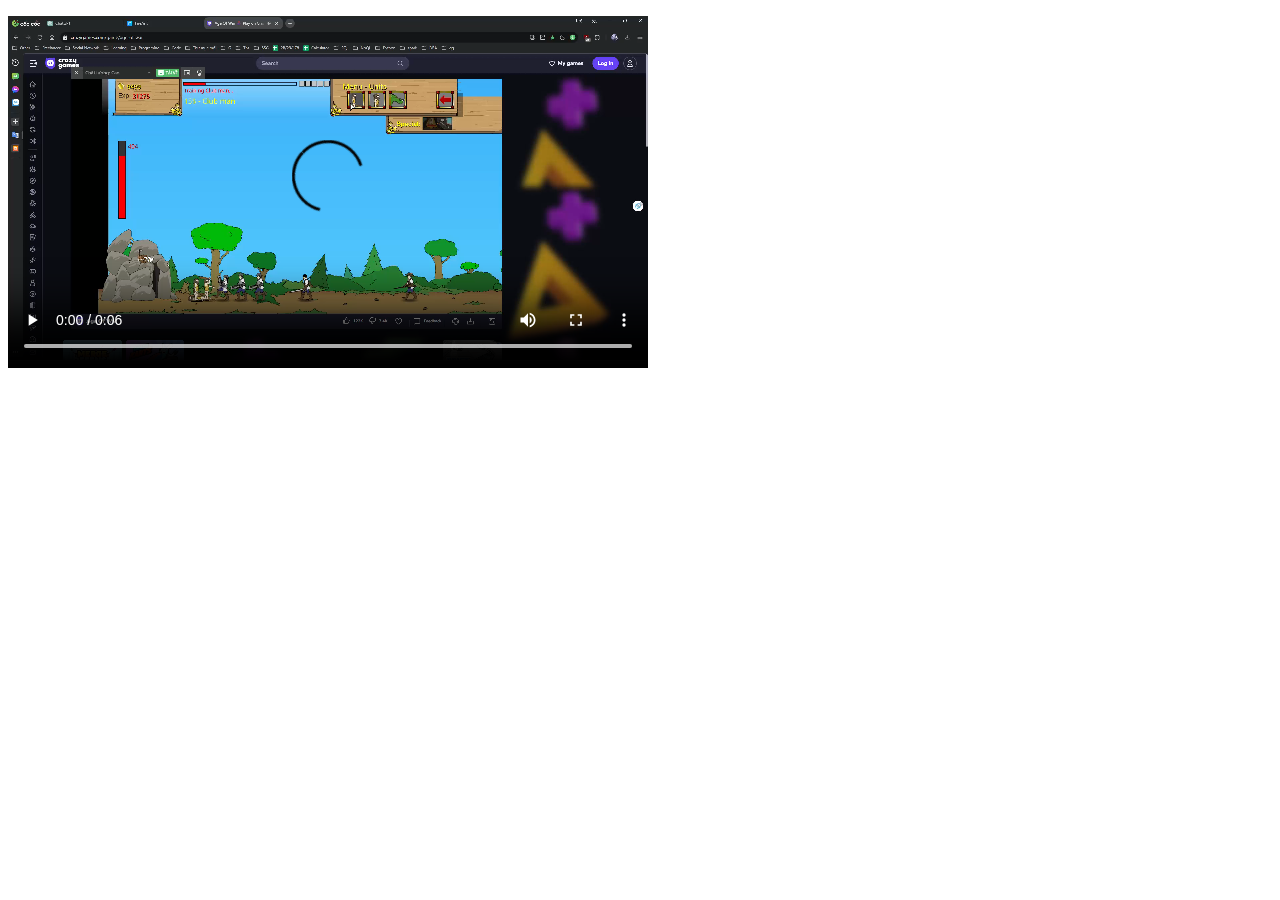
==== montage.html @ ed900fa6 "new file:   video/video1.mp4" ====
<html>
    <head>
        <!-- <script src="script.js"></script> -->
    </head>
    <body>
        <video width="640" height="360" controls>
            <source src="video/video1.mp4" type="video/mp4">
        </video>
    </body>
</html>
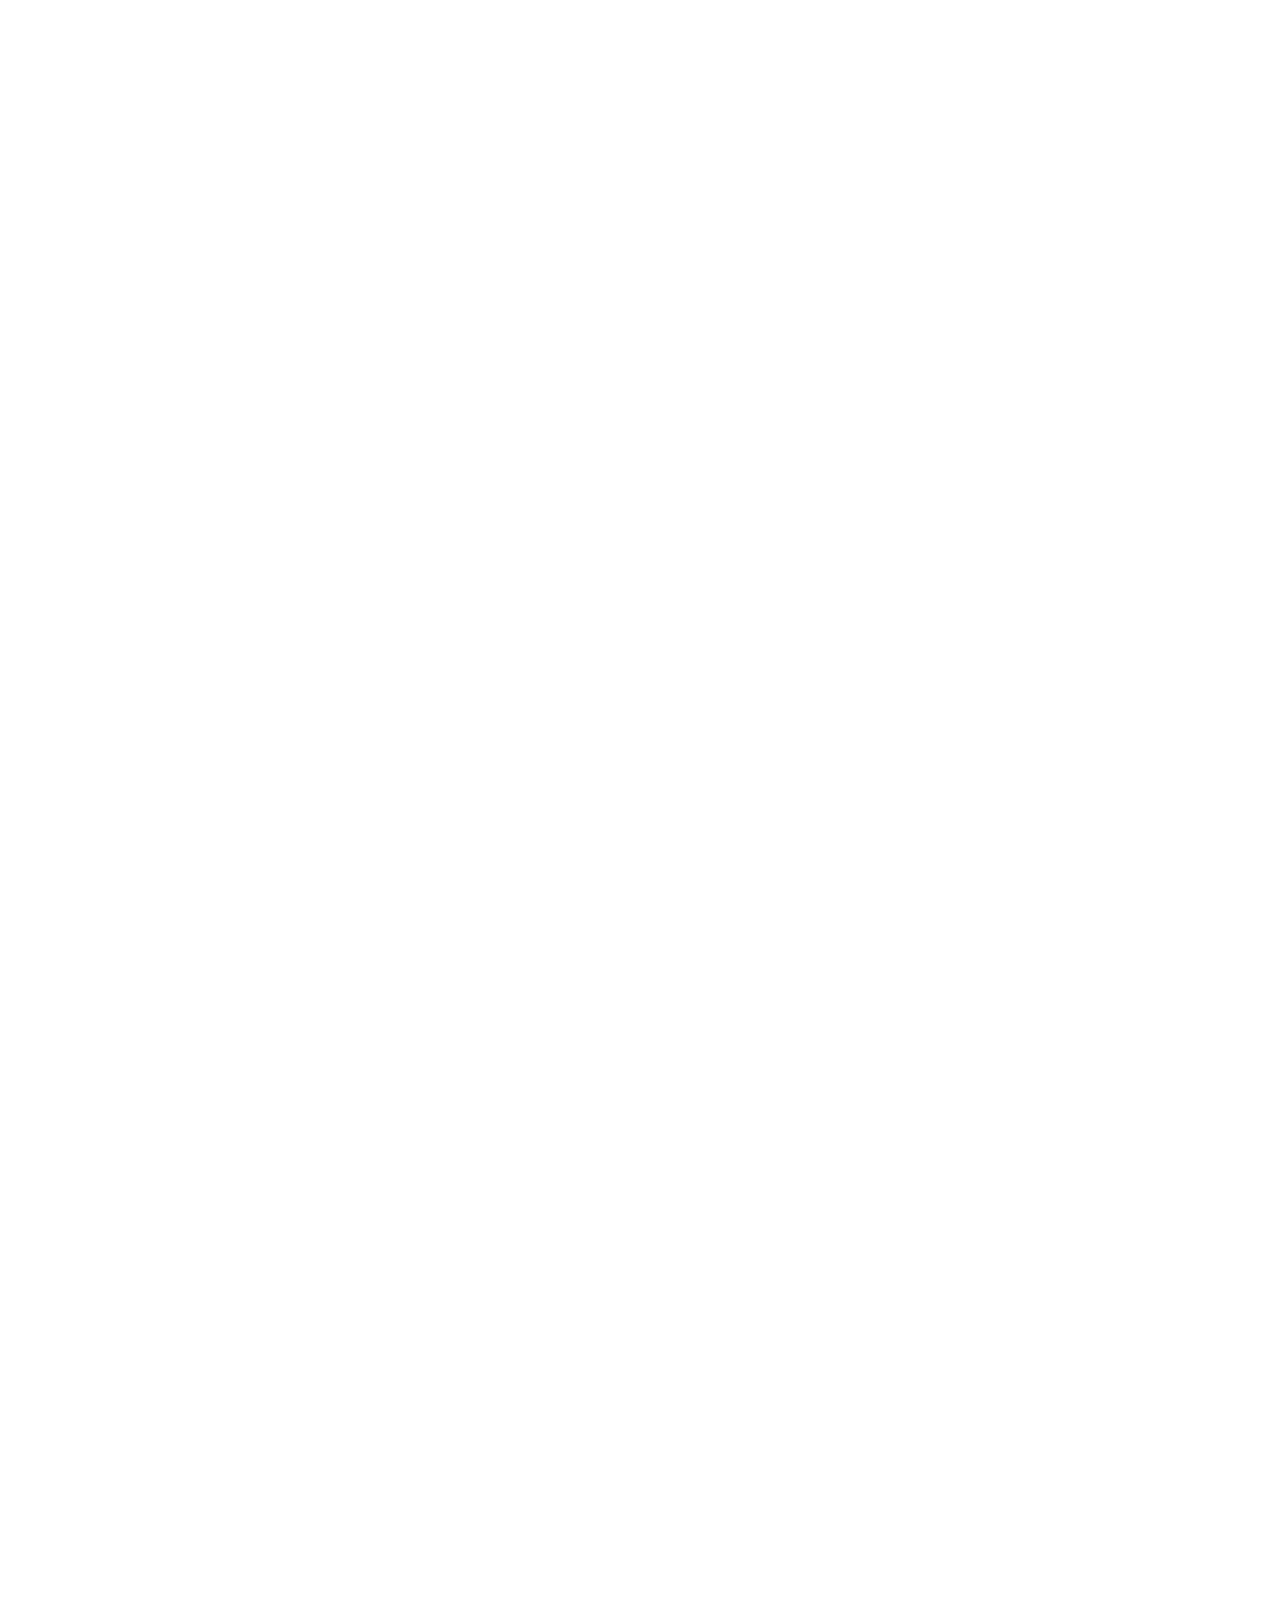
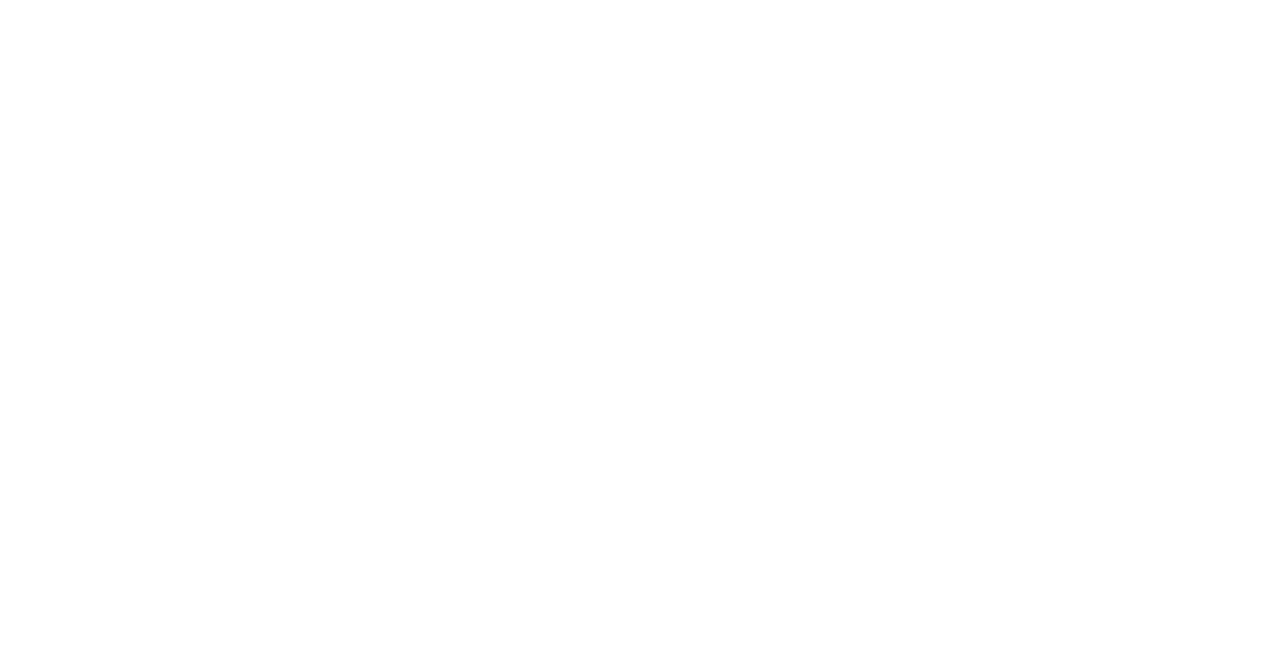
==== commit f09c5f7b: "video" ====
--- a/montage.html
+++ b/montage.html
@@ -1,10 +1,130 @@
 <html>
-    <head>
-        <!-- <script src="script.js"></script> -->
-    </head>
     <body>
-        <video width="640" height="360" controls>
-            <source src="video/video1.mp4" type="video/mp4">
-        </video>
+        <!-- 2024 07 13 20 52 34 -->
+        <iframe 
+            width="560" 
+            height="315" 
+            src="https://www.youtube.com/embed/y8WfxjU-o4Y" 
+            frameborder="0" 
+            allow="accelerometer; autoplay; clipboard-write; encrypted-media; gyroscope; picture-in-picture" 
+            allowfullscreen>
+        </iframe>
+        <!-- 2024 04 28 13 45 02 -->
+        <iframe 
+            width="560" 
+            height="315" 
+            src="https://www.youtube.com/embed/TKDqqCLjSvs" 
+            frameborder="0" 
+            allow="accelerometer; autoplay; clipboard-write; encrypted-media; gyroscope; picture-in-picture" 
+            allowfullscreen>
+        </iframe>
+        <!-- 2024 03 15 22 56 07 -->
+        <iframe 
+            width="560" 
+            height="315" 
+            src="https://www.youtube.com/embed/0x4CH6nWdpA" 
+            frameborder="0" 
+            allow="accelerometer; autoplay; clipboard-write; encrypted-media; gyroscope; picture-in-picture" 
+            allowfullscreen>
+        </iframe>
+        <!-- 2023 11 29 10 08 34 -->
+        <iframe 
+            width="560" 
+            height="315" 
+            src="https://www.youtube.com/embed/1BjFD3SO0BU" 
+            frameborder="0" 
+            allow="accelerometer; autoplay; clipboard-write; encrypted-media; gyroscope; picture-in-picture" 
+            allowfullscreen>
+        </iframe>
+        <!-- 2023 10 14 10 01 59 -->
+        <iframe 
+            width="560" 
+            height="315" 
+            src="https://www.youtube.com/embed/5B-pExlvyFc" 
+            frameborder="0" 
+            allow="accelerometer; autoplay; clipboard-write; encrypted-media; gyroscope; picture-in-picture" 
+            allowfullscreen>
+        </iframe>
+        <!-- 2023 09 08 20 59 19 -->
+        <iframe 
+            width="560" 
+            height="315" 
+            src="https://www.youtube.com/embed/9ZAUxhUVvqw" 
+            frameborder="0" 
+            allow="accelerometer; autoplay; clipboard-write; encrypted-media; gyroscope; picture-in-picture" 
+            allowfullscreen>
+        </iframe>
+        <!-- 2023 04 22 22 27 26 -->
+        <iframe 
+            width="560" 
+            height="315" 
+            src="https://www.youtube.com/embed/w7cO18iO4sE" 
+            frameborder="0" 
+            allow="accelerometer; autoplay; clipboard-write; encrypted-media; gyroscope; picture-in-picture" 
+            allowfullscreen>
+        </iframe>
+        <!-- 2022 09 10 00 56 13 -->
+        <iframe 
+            width="560" 
+            height="315" 
+            src="https://www.youtube.com/embed/LIGumQcAllo" 
+            frameborder="0" 
+            allow="accelerometer; autoplay; clipboard-write; encrypted-media; gyroscope; picture-in-picture" 
+            allowfullscreen>
+        </iframe>
+        <!-- 2022 09 04 23 36 38 -->
+        <iframe 
+            width="560" 
+            height="315" 
+            src="https://www.youtube.com/embed/fAh0KpWYiNc" 
+            frameborder="0" 
+            allow="accelerometer; autoplay; clipboard-write; encrypted-media; gyroscope; picture-in-picture" 
+            allowfullscreen>
+        </iframe>
+        <!-- 2022 08 30 22 38 40 -->
+        <iframe 
+            width="560" 
+            height="315" 
+            src="https://www.youtube.com/embed/9IS140XaW1I" 
+            frameborder="0" 
+            allow="accelerometer; autoplay; clipboard-write; encrypted-media; gyroscope; picture-in-picture" 
+            allowfullscreen>
+        </iframe>
+        <!-- 2022 08 14 14 00 52 -->
+        <iframe 
+            width="560" 
+            height="315" 
+            src="https://www.youtube.com/embed/CLD39ZibVn4" 
+            frameborder="0" 
+            allow="accelerometer; autoplay; clipboard-write; encrypted-media; gyroscope; picture-in-picture" 
+            allowfullscreen>
+        </iframe>
+        <!-- 2022 05 18 20 48 25 -->
+        <iframe 
+            width="560" 
+            height="315" 
+            src="https://www.youtube.com/embed/5-kHVPn2a08" 
+            frameborder="0" 
+            allow="accelerometer; autoplay; clipboard-write; encrypted-media; gyroscope; picture-in-picture" 
+            allowfullscreen>
+        </iframe>
+        <!-- 2022 05 15 22 38 11 -->
+        <iframe 
+            width="560" 
+            height="315" 
+            src="https://www.youtube.com/embed/lj1OPDMtAFE" 
+            frameborder="0" 
+            allow="accelerometer; autoplay; clipboard-write; encrypted-media; gyroscope; picture-in-picture" 
+            allowfullscreen>
+        </iframe>
+        <!-- 2023 10 14 21 26 38 -->
+        <iframe 
+            width="560" 
+            height="315" 
+            src="https://www.youtube.com/embed/uqMznW2WvYI" 
+            frameborder="0" 
+            allow="accelerometer; autoplay; clipboard-write; encrypted-media; gyroscope; picture-in-picture" 
+            allowfullscreen>
+        </iframe>
     </body>
 </html>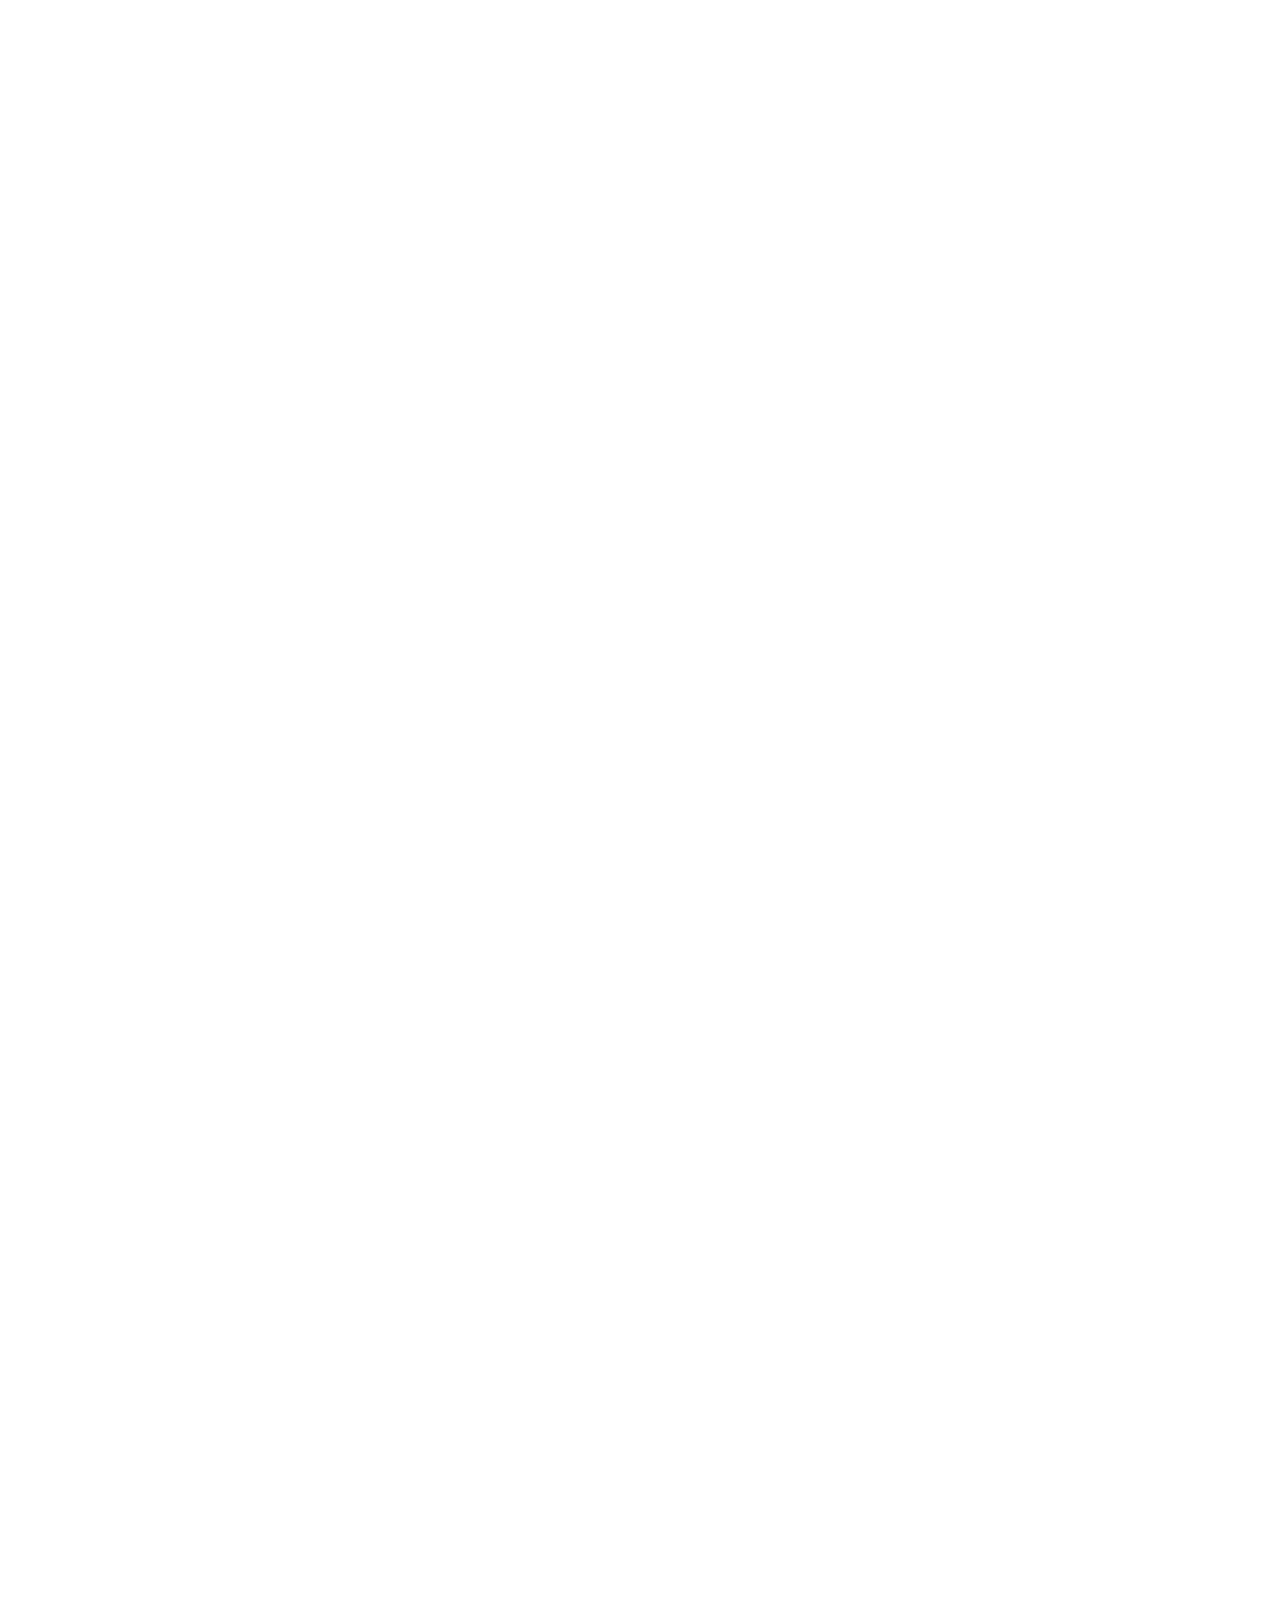
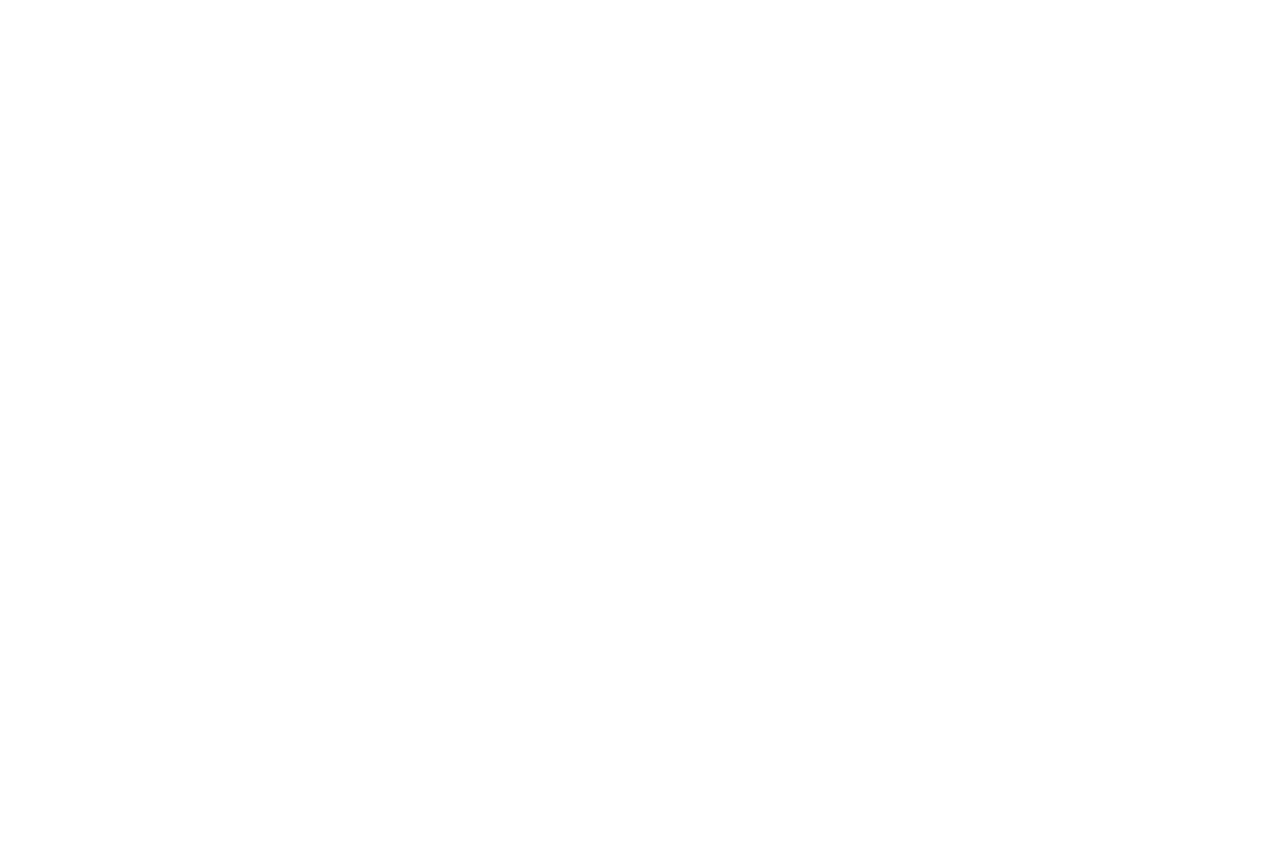
==== commit 1521649d: "add vid" ====
--- a/montage.html
+++ b/montage.html
@@ -1,9 +1,27 @@
 <html>
     <body>
+        <!-- 2024 09 11 20 06 45 -->
+        <iframe 
+            width="600" 
+            height="300" 
+            src="https://www.youtube.com/embed/yeNY9_b1PNI" 
+            frameborder="0" 
+            allow="accelerometer; autoplay; clipboard-write; encrypted-media; gyroscope; picture-in-picture" 
+            allowfullscreen>
+        </iframe>
+        <!-- 2024 09 11 19 58 44 -->
+        <iframe 
+            width="600" 
+            height="300" 
+            src="https://www.youtube.com/embed/LgIEZbE7Hfc" 
+            frameborder="0" 
+            allow="accelerometer; autoplay; clipboard-write; encrypted-media; gyroscope; picture-in-picture" 
+            allowfullscreen>
+        </iframe>
         <!-- 2024 07 13 20 52 34 -->
         <iframe 
-            width="560" 
-            height="315" 
+            width="600" 
+            height="300" 
             src="https://www.youtube.com/embed/y8WfxjU-o4Y" 
             frameborder="0" 
             allow="accelerometer; autoplay; clipboard-write; encrypted-media; gyroscope; picture-in-picture" 
@@ -11,8 +29,8 @@
         </iframe>
         <!-- 2024 04 28 13 45 02 -->
         <iframe 
-            width="560" 
-            height="315" 
+            width="600" 
+            height="300" 
             src="https://www.youtube.com/embed/TKDqqCLjSvs" 
             frameborder="0" 
             allow="accelerometer; autoplay; clipboard-write; encrypted-media; gyroscope; picture-in-picture" 
@@ -20,8 +38,8 @@
         </iframe>
         <!-- 2024 03 15 22 56 07 -->
         <iframe 
-            width="560" 
-            height="315" 
+            width="600" 
+            height="300" 
             src="https://www.youtube.com/embed/0x4CH6nWdpA" 
             frameborder="0" 
             allow="accelerometer; autoplay; clipboard-write; encrypted-media; gyroscope; picture-in-picture" 
@@ -29,8 +47,8 @@
         </iframe>
         <!-- 2023 11 29 10 08 34 -->
         <iframe 
-            width="560" 
-            height="315" 
+            width="600" 
+            height="300" 
             src="https://www.youtube.com/embed/1BjFD3SO0BU" 
             frameborder="0" 
             allow="accelerometer; autoplay; clipboard-write; encrypted-media; gyroscope; picture-in-picture" 
@@ -38,8 +56,8 @@
         </iframe>
         <!-- 2023 10 14 10 01 59 -->
         <iframe 
-            width="560" 
-            height="315" 
+            width="600" 
+            height="300" 
             src="https://www.youtube.com/embed/5B-pExlvyFc" 
             frameborder="0" 
             allow="accelerometer; autoplay; clipboard-write; encrypted-media; gyroscope; picture-in-picture" 
@@ -47,8 +65,8 @@
         </iframe>
         <!-- 2023 09 08 20 59 19 -->
         <iframe 
-            width="560" 
-            height="315" 
+            width="600" 
+            height="300" 
             src="https://www.youtube.com/embed/9ZAUxhUVvqw" 
             frameborder="0" 
             allow="accelerometer; autoplay; clipboard-write; encrypted-media; gyroscope; picture-in-picture" 
@@ -56,8 +74,8 @@
         </iframe>
         <!-- 2023 04 22 22 27 26 -->
         <iframe 
-            width="560" 
-            height="315" 
+            width="600" 
+            height="300" 
             src="https://www.youtube.com/embed/w7cO18iO4sE" 
             frameborder="0" 
             allow="accelerometer; autoplay; clipboard-write; encrypted-media; gyroscope; picture-in-picture" 
@@ -65,8 +83,8 @@
         </iframe>
         <!-- 2022 09 10 00 56 13 -->
         <iframe 
-            width="560" 
-            height="315" 
+            width="600" 
+            height="300" 
             src="https://www.youtube.com/embed/LIGumQcAllo" 
             frameborder="0" 
             allow="accelerometer; autoplay; clipboard-write; encrypted-media; gyroscope; picture-in-picture" 
@@ -74,8 +92,8 @@
         </iframe>
         <!-- 2022 09 04 23 36 38 -->
         <iframe 
-            width="560" 
-            height="315" 
+            width="600" 
+            height="300" 
             src="https://www.youtube.com/embed/fAh0KpWYiNc" 
             frameborder="0" 
             allow="accelerometer; autoplay; clipboard-write; encrypted-media; gyroscope; picture-in-picture" 
@@ -83,8 +101,8 @@
         </iframe>
         <!-- 2022 08 30 22 38 40 -->
         <iframe 
-            width="560" 
-            height="315" 
+            width="600" 
+            height="300" 
             src="https://www.youtube.com/embed/9IS140XaW1I" 
             frameborder="0" 
             allow="accelerometer; autoplay; clipboard-write; encrypted-media; gyroscope; picture-in-picture" 
@@ -92,8 +110,8 @@
         </iframe>
         <!-- 2022 08 14 14 00 52 -->
         <iframe 
-            width="560" 
-            height="315" 
+            width="600" 
+            height="300" 
             src="https://www.youtube.com/embed/CLD39ZibVn4" 
             frameborder="0" 
             allow="accelerometer; autoplay; clipboard-write; encrypted-media; gyroscope; picture-in-picture" 
@@ -101,8 +119,8 @@
         </iframe>
         <!-- 2022 05 18 20 48 25 -->
         <iframe 
-            width="560" 
-            height="315" 
+            width="600" 
+            height="300" 
             src="https://www.youtube.com/embed/5-kHVPn2a08" 
             frameborder="0" 
             allow="accelerometer; autoplay; clipboard-write; encrypted-media; gyroscope; picture-in-picture" 
@@ -110,8 +128,8 @@
         </iframe>
         <!-- 2022 05 15 22 38 11 -->
         <iframe 
-            width="560" 
-            height="315" 
+            width="600" 
+            height="300" 
             src="https://www.youtube.com/embed/lj1OPDMtAFE" 
             frameborder="0" 
             allow="accelerometer; autoplay; clipboard-write; encrypted-media; gyroscope; picture-in-picture" 
@@ -119,8 +137,8 @@
         </iframe>
         <!-- 2023 10 14 21 26 38 -->
         <iframe 
-            width="560" 
-            height="315" 
+            width="600" 
+            height="300" 
             src="https://www.youtube.com/embed/uqMznW2WvYI" 
             frameborder="0" 
             allow="accelerometer; autoplay; clipboard-write; encrypted-media; gyroscope; picture-in-picture" 
